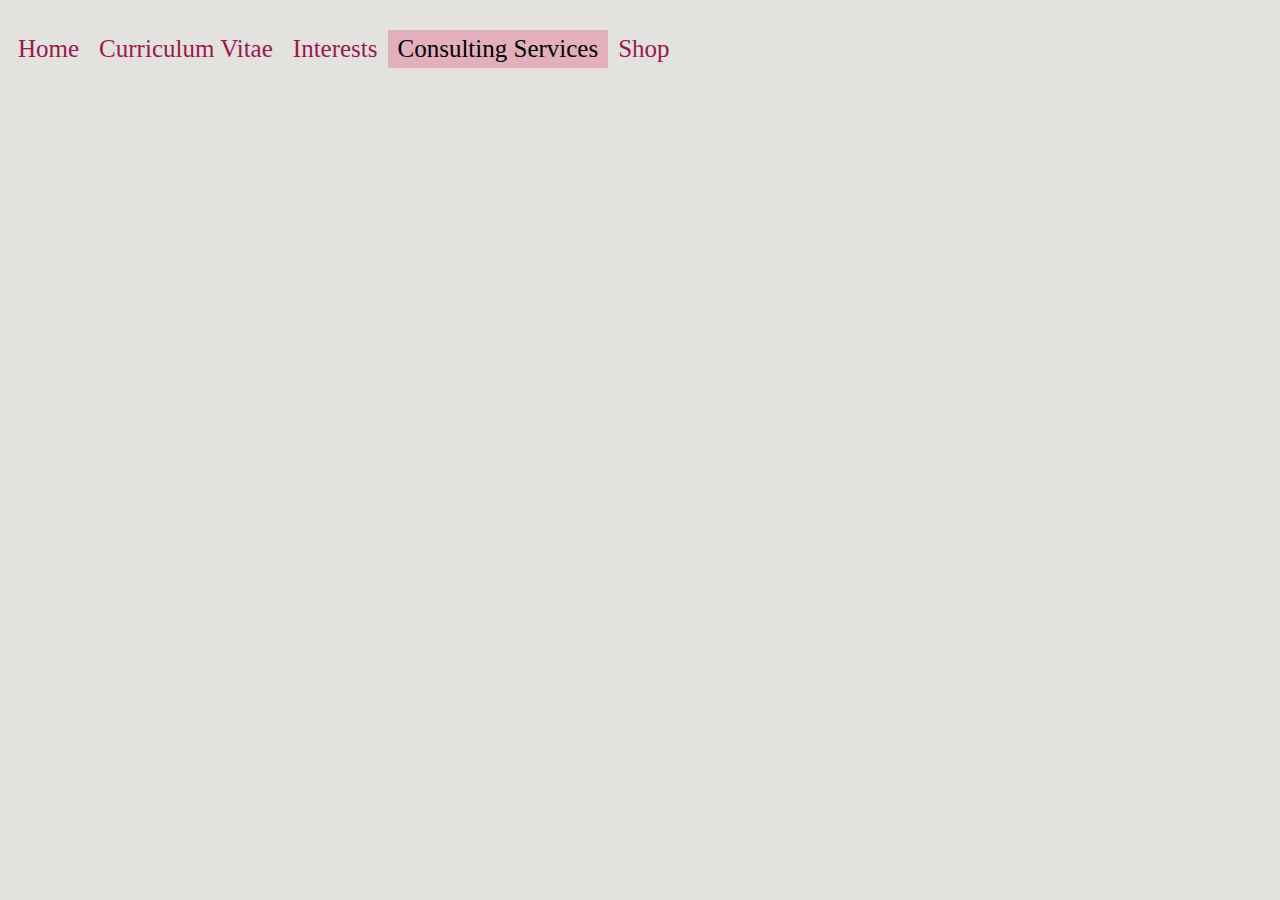
==== consulting.html @ fd2559f5 "Initial commit - uploading files" ====
<!DOCTYPE html>
<html>

<head>
	<!-- descriptions -->
	<meta charset="utf-8">
	<meta name="author" content="Eliot Forrester 119376013">
	<meta name="description" content="IS1113 Project">
  
	<!-- page title -->
	<title>Consulting</title>
  
	<!-- linking css for welcome page -->
	<link rel="Stylesheet" type="text/css" href="consulting.css">
</head>

<body>
	<!-- Code for the top navigation bar -->
	<div class="topnav">
		<a href="index.html">Home</a>
		<a href="cv.html">Curriculum Vitae</a>
		<a href="interests.html">Interests</a>
		<a class="active" href="consulting.html">Consulting Services</a>
		<a href="shop.html">Shop</a>
	</div>
</body>

</html>
---- consulting.css ----
/* Adding a background to the topnav bar */
.topnav {
		 background-color: #E3E2DF;
		 overflow: hidden;
		 margin-top: 30px;
		 
}
	
/* Style the links inside the navigation bar */	
.topnav a {
			float: left;
			color: #9A1750;
			text-align: center;
			padding: 5px 10px;
			text-decoration: none;
			font-size: 25px;
			font-family: Times;	
			
}

/* Change the color of links on hover */
.topnav a:hover {
				 background-color: #E3AFBC;
				 color: black;
}

/* Add a color to the active/current link */
.topnav a.active {
					background-color: #E3AFBC;
					color: black;
}

/* styling website background */
body {
		background-color: #E3E2DF;	
}
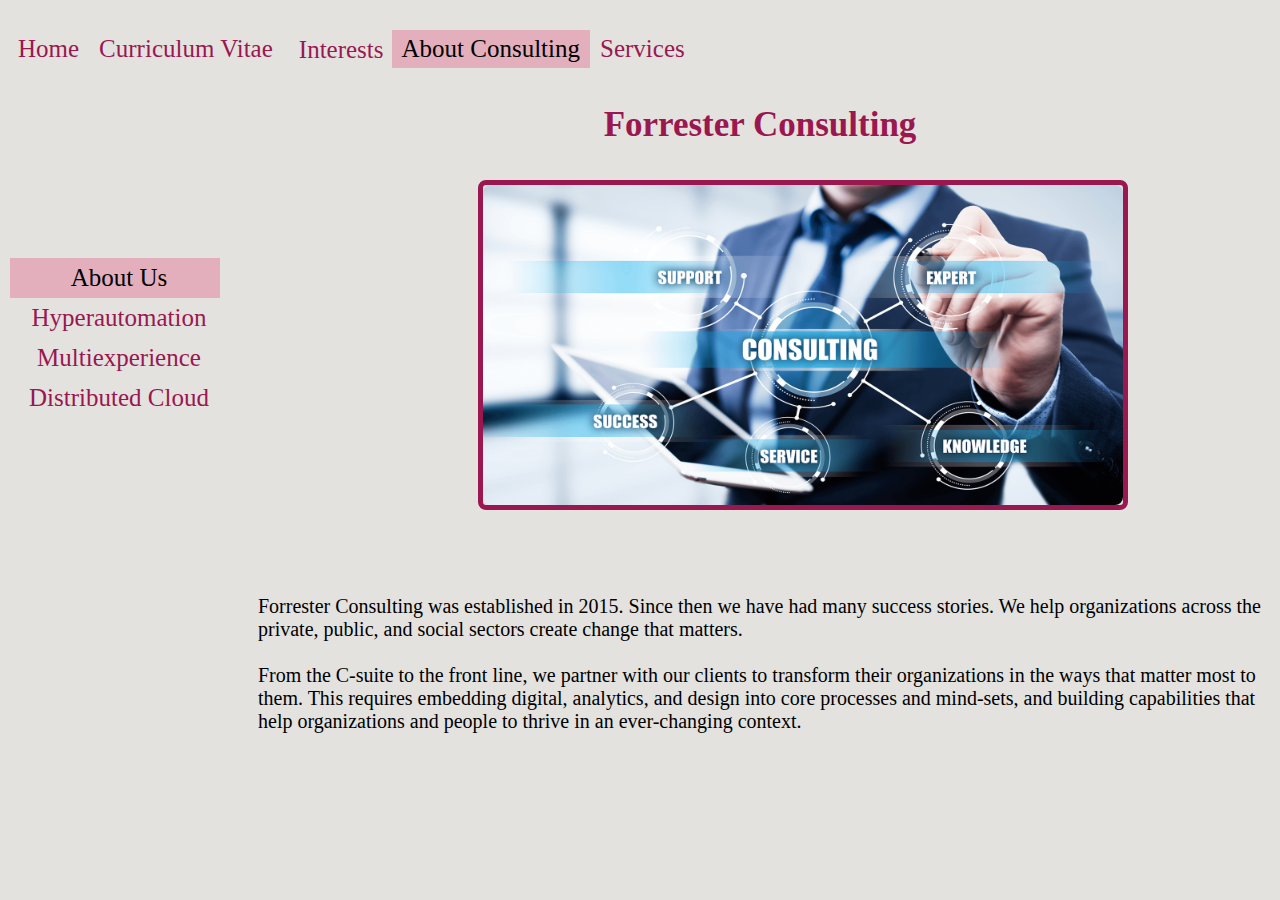
==== commit eabb8673: "final final commit" ====
--- a/consulting.html
+++ b/consulting.html
@@ -1,5 +1,5 @@
 <!DOCTYPE html>
-<html>
+<html lang ="en">
 
 <head>
 	<!-- descriptions -->
@@ -8,20 +8,63 @@
 	<meta name="description" content="IS1113 Project">
   
 	<!-- page title -->
-	<title>Consulting</title>
+	<title>Consulting - About Us</title>
   
 	<!-- linking css for welcome page -->
 	<link rel="Stylesheet" type="text/css" href="consulting.css">
 </head>
 
 <body>
+	<!-- I used w3schools to help with this code -->
 	<!-- Code for the top navigation bar -->
 	<div class="topnav">
 		<a href="index.html">Home</a>
 		<a href="cv.html">Curriculum Vitae</a>
-		<a href="interests.html">Interests</a>
-		<a class="active" href="consulting.html">Consulting Services</a>
-		<a href="shop.html">Shop</a>
+		
+		<!-- dropdown code -->
+		<!-- I used w3schools to help with this code -->
+		<div class="dropdown">
+			<button class="dropbtn">Interests
+				<i class="fa fa-caret-down"></i>
+			</button>
+			<div class="dropdown-content">
+				<a href="interests.html">Sports</a>
+				<a href="travel.html">Travel</a>
+			</div>
+		</div>
+		
+		<a class="active" href="consulting.html">About Consulting</a>
+		<a href="Ebus1.html">Services</a>
+	</div>
+	
+	<!-- I used w3schools to help with this code -->
+	<!-- sidenav code -->
+	<div class = "sidenav">
+		<a class="active" href = "consulting.html">About Us</a>
+		<a href = "hyperautomation.html">Hyperautomation</a>
+		<a href = "multiexperience.html">Multiexperience</a>
+		<a href = "distributed.html">Distributed Cloud</a>
+	</div>
+	
+	<!-- Main div code -->
+	<div id="main">
+		
+		<!-- title code -->
+		<h3 id="f-title">Forrester Consulting</h3>
+		
+		<!-- image slider code -->
+		<div class="container">
+			<img class="image" src="consulting.jpeg" alt="Generic Consulting Image">			
+			<div class="overlay">			
+				<div class="text">Striving for Excellence</div>				
+			</div>
+		</div>	
+		
+		<!-- consulting company paragraph code -->
+		<p id= "f-para">Forrester Consulting was established in 2015. Since then we have had many success stories. We help organizations across the private, public, and social sectors create 
+		change that matters.<br /> <br />From the C-suite to the front line, we partner with our clients to transform their organizations in the ways that matter most to them. This requires 
+		embedding digital, analytics, and design into core processes and mind-sets, and building capabilities that help organizations and people to thrive in an ever-changing context.</p>
+		
 	</div>
 </body>
 
--- a/consulting.css
+++ b/consulting.css
@@ -1,38 +1,248 @@
-
+/* I used w3schools to help with this code */
 /* Adding a background to the topnav bar */
 .topnav {
-		 background-color: #E3E2DF;
-		 overflow: hidden;
-		 margin-top: 30px;
-		 
+	background-color: #E3E2DF;
+	overflow: hidden;
+	margin-top: 30px;
+ 
 }
 	
 /* Style the links inside the navigation bar */	
 .topnav a {
-			float: left;
-			color: #9A1750;
-			text-align: center;
-			padding: 5px 10px;
-			text-decoration: none;
-			font-size: 25px;
-			font-family: Times;	
-			
+	float: left;
+	color: #9A1750;
+	text-align: center;
+	padding: 5px 10px;
+	text-decoration: none;
+	font-size: 25px;
+	font-family: Times;	
+
 }
 
 /* Change the color of links on hover */
 .topnav a:hover {
-				 background-color: #E3AFBC;
-				 color: black;
+	background-color: #E3AFBC;
+	color: black;
 }
 
 /* Add a color to the active/current link */
 .topnav a.active {
-					background-color: #E3AFBC;
-					color: black;
+	background-color: #E3AFBC;
+	color: black;
 }
 
 /* styling website background */
 body {
-		background-color: #E3E2DF;	
-}
-
+	background-color: #E3E2DF;	
+}
+
+/* Dropdown container - needed to position the dropdown content */
+.dropdown {
+	float: left;
+	overflow: hidden;
+}
+
+/* Style the dropdown button to fit inside the topnav */
+.dropdown .dropbtn {
+	font-size: 25px;
+	border: none;
+	outline: none;	
+	color: #9A1750;
+	padding: 6px 8px 6px 16px;
+	background-color: inherit;
+	font-family: inherit;
+	margin: 0;
+}
+
+/* Style the dropdown content (hidden by default) */
+.dropdown-content {
+	display: none;
+	position: absolute;
+	background-color: #E3AFBC;
+	min-width: 110px;
+	box-shadow: 0px 8px 16px 0px rgba(0,0,0,0.2);
+	z-index: 1;
+}
+
+/* Style the links inside the dropdown */
+.dropdown-content a {
+	float: none;
+	color: black;
+	padding: 12px 16px;
+	text-decoration: none;
+	display: block;
+	text-align: center;
+}
+
+/* Add a grey background to dropdown links on hover */
+.dropdown-content a:hover {
+	background-color: #E3E2DF;
+	color: #9A1750;
+}
+
+/* Show the dropdown menu when the user moves the mouse over the dropdown button */
+.dropdown:hover .dropdown-content {
+	display: block;
+}
+
+/* I used w3schools to help with this code */
+/* Adding a background to the sidenav bar */
+.sidenav {
+	width: 210px;
+	position: fixed;
+	z-index: 1;
+	top: 250px;
+	left: 10px;
+	background: #E3E2DF;
+	overflow-x: hidden;
+	padding: 8px 0;
+}
+
+/* Style the links inside the navigation bar */
+.sidenav a {
+	padding: 6px 8px 6px 16px;
+	text-decoration: none;
+	font-size: 25px;
+	color: #9A1750;
+	display: block;
+	text-align: center;
+	
+}
+
+/* Change the color of links on hover */
+.sidenav a:hover {
+ 	background-color: #E3AFBC;
+	color: black;
+}
+
+/* Adds a color to the active/current link */
+.sidenav a.active {
+	background-color: #E3AFBC;
+	color: black;
+}
+
+/* styling for main body */
+.main {
+	margin-left: 250px; /* Same width as the sidebar + left position in px */
+	float: center;
+	padding: 0px 20px;
+	text-align: center;
+	display: inline-block;
+}	
+
+/* title styling */
+#f-title {
+	font-size: 35px;
+	color: #9A1750;
+	text-align: center;
+	margin-left: 240px;
+}
+
+/* image slider container css */
+.container {
+	position: absolute;
+	width: 50%;
+	margin-left: 470px;
+	border-radius: 8px;
+	border: thick solid #9A1750;
+}
+
+/* image slider css */
+.image {
+	display: block;
+	width: 100%;
+	height: auto;
+	border-radius: 8px;
+
+}
+
+/* image slider css */
+.overlay {
+	position: absolute;
+	bottom: 0;
+	left: 0;
+	right: 0;
+	background-color: #9A1750;
+	overflow: hidden;
+	width: 0;
+	height: 100%;
+	transition: .5s ease;
+}
+
+/* image slider hover css */
+.container:hover .overlay{
+	width: 100%;
+}
+
+/* image slider text css */
+.text {
+	white-space: nowrap;
+	color: white;
+	font-size: 40px;
+	position: absolute;
+	overflow: hidden;
+	top: 50%;
+	left: 50%;
+	transform: translate(-50%, -50%);
+}
+
+/* about us paragraph styling */
+#f-para {
+	font-size: 20px;
+	text-align: left;
+	margin-top: 450px;
+	margin-left: 250px;
+}
+
+/* hyperautomation image styling */
+#hyper-pic {
+	width: 40%;
+	margin-top: 20px;
+	margin-left: 570px;
+	border-radius: 8px;
+	border: thick solid #9A1750;
+}
+
+/* hyperautomation paragraph styling */
+#hyper-para {
+	font-size: 20px;
+	float: center;
+	text-align: left;
+	margin-left: 250px;
+	margin-right: 5px;
+}
+
+/* multiexperience image styling */
+#multi-pic {
+	width: 50%;
+	margin-top: 20px;
+	margin-left: 480px;
+	border-radius: 8px;
+	border: thick solid #9A1750;
+}
+
+/* multiexperience paragraph styling */
+#multi-para {
+	font-size: 20px;
+	float: center;
+	text-align: left;
+	margin-left: 250px;
+	margin-right: 5px;
+}
+/* distributed cloud image styling */
+#dist-pic {
+	width: 50%;
+	margin-top: 20px;
+	margin-left: 480px;
+	border-radius: 8px;
+	border: thick solid #9A1750;
+}
+
+/* distributed cloud paragraph styling */
+#dist-para {
+	font-size: 20px;
+	float: center;
+	text-align: left;
+	margin-left: 250px;
+	margin-right: 5px;
+}